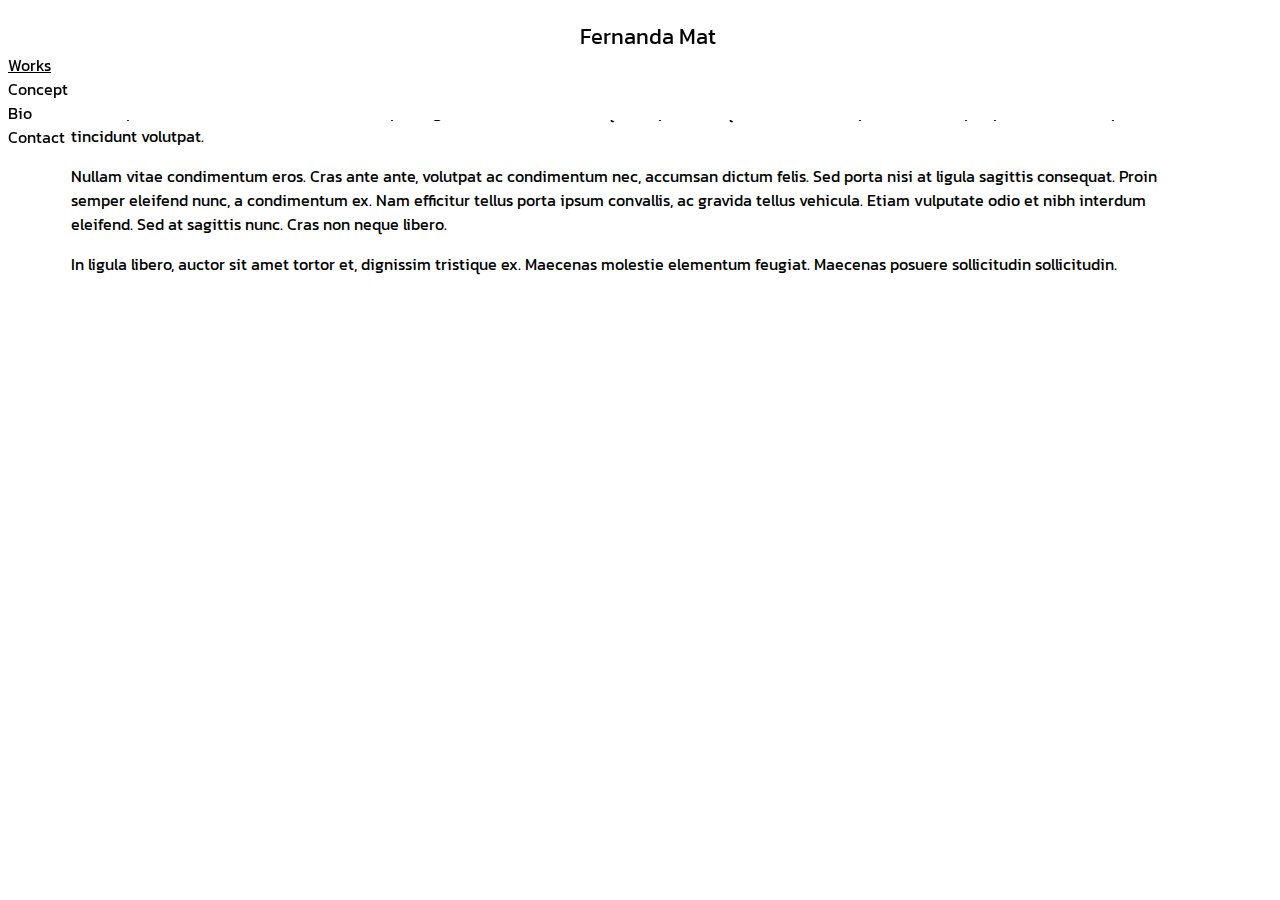
==== index.html @ 45597afb "Se separan oil, illustration e installation en paginas distintas" ====
<!DOCTYPE html>
<html lang="en">
  <head>
    <meta charset="utf-8">
    <meta http-equiv="X-UA-Compatible" content="IE=edge">
    <meta name="viewport" content="width=device-width, initial-scale=1">
    <!-- The above 3 meta tags *must* come first in the head; any other head content must come *after* these tags -->
    <title>Fernanda Mat</title>
    <link rel="shortcut icon" type="image/png" href="img/favicon.png"/>

    <!-- Bootstrap -->
    <link href="css/bootstrap.min.css" rel="stylesheet">
    <link href="css/main.css" rel="stylesheet">
    <link href="https://fonts.googleapis.com/css?family=Kanit" rel="stylesheet">

    <!-- HTML5 shim and Respond.js for IE8 support of HTML5 elements and media queries -->
    <!-- WARNING: Respond.js doesn't work if you view the page via file:// -->
    <!--[if lt IE 9]>
      <script src="https://oss.maxcdn.com/html5shiv/3.7.3/html5shiv.min.js"></script>
      <script src="https://oss.maxcdn.com/respond/1.4.2/respond.min.js"></script>
    <![endif]-->
  </head>
  <body>
    <div class="row navigation">
      <div class="col-xs-12 col-sm-4" id="nav-name-div">
        <a id="nav-name" href="#">Fernanda Mat</a>
      </div>
      <div class="col-xs-3 col-sm-2">
        <a id="works-button" class="active">Works</a>
        <div id="works-menu">
          <a href="oil.html"><img src="img/bullet.png" alt="">Oil</a>
          <a href="illustration.html"><img src="img/bullet.png" alt="">Illustration</a>
          <a href="installation.html"><img src="img/bullet.png" alt="">Installation</a>
        </div>        
      </div>
      <div class="col-xs-3 col-sm-2">
        <a href="concept.html">Concept</a>
      </div>
      <div class="col-xs-3 col-sm-2">
        <a href="bio.html">Bio</a>
      </div>
      <div class="col-xs-3 col-sm-2">
        <a href="contact.html">Contact</a>
      </div>
    </div>

    <div class="content index">
      <p>
        Lorem ipsum dolor sit amet, consectetur adipiscing elit. Curabitur scelerisque mi purus. Aliquam eu ultricies ipsum, non tempus purus. Phasellus placerat tincidunt volutpat.
      </p>
      <p>
        Nullam vitae condimentum eros. Cras ante ante, volutpat ac condimentum nec, accumsan dictum felis. Sed porta nisi at ligula sagittis consequat. Proin semper eleifend nunc, a condimentum ex. Nam efficitur tellus porta ipsum convallis, ac gravida tellus vehicula. Etiam vulputate odio et nibh interdum eleifend. Sed at sagittis nunc. Cras non neque libero.
      </p>
      <p>
         In ligula libero, auctor sit amet tortor et, dignissim tristique ex. Maecenas molestie elementum feugiat. Maecenas posuere sollicitudin sollicitudin.
      </p>
    </div>

    <!-- jQuery (necessary for Bootstrap's JavaScript plugins) -->
    <script src="https://ajax.googleapis.com/ajax/libs/jquery/1.12.4/jquery.min.js"></script>
    <!-- Include all compiled plugins (below), or include individual files as needed -->
    <script src="js/bootstrap.min.js"></script>
    <script src="js/scripts.js"></script>
  </body>
</html>
---- css/main.css ----
/*****************************NAV******************************/
.navigation {
  padding-top: 20px;
  margin-left: 0px;
  margin-right: 0px;
  position: fixed;
  width: 100%;
  background-color: white;
  top: 0;
  z-index: 1;
  height: 100px;
}
.navigation .active {
  text-decoration: underline !important;
}
#nav-name-div {
  text-align: center;
}
#nav-name {
  font-size: 22px;
}

a {
  text-decoration: none !important;
  color: black;
}

/* unvisited link */
a:link {
    color: black;
}

/* visited link */
a:visited {
    color: black;
}

/* mouse over link */
a:hover {
    color: black;
}

/* selected link */
a:active {
    color: black;
}
/*****************************General******************************/
body {
  font-family: 'Kanit', sans-serif;
}
.content {
  margin: 5%;
  margin-top: 100px;
}
/*****************************Main******************************/

/*****************************Works******************************/

#works-button:hover + #works-menu{
  display: block;
}
.works h2 {
  font-weight: 800;
  text-align: center;
}
.works h5 {
  font-weight: 800;
  text-align: center;
}
.works .piece p {
  text-align: center;
}
/*.works .series p {
  text-align: left;
}*/
img {
  width: 100%;
  max-width: 500px;
  display: block;
  margin-left: auto;
  margin-right: auto;
  margin-bottom: 10px;
}
.piece {
  margin-top: 25px;
  margin-bottom: 25px;
}
#works-menu {
  display: none;
  background-color: white;
  padding: 8px;
}
#works-menu:hover{
  display: block;
}
#works-menu a {
  display: block;
  margin: 5px;
}
#works-menu img {
  display: inline-block;
  width: 16px;
  vertical-align: -webkit-baseline-middle;
}

/*****************************Bio******************************/

/*****************************Contact******************************/
.contact h4 {
  text-align: center;
  padding-top: 10%;
}

/*****************************Media Queries******************************/
@media (max-width: 767px) {
  #nav-name-div {
    margin-bottom: 10px;
  }
  #works-menu {
    min-width: max-content;
  }
  .works .series-description {
    margin-left: 5%;
    margin-right: 5%;
  }

}
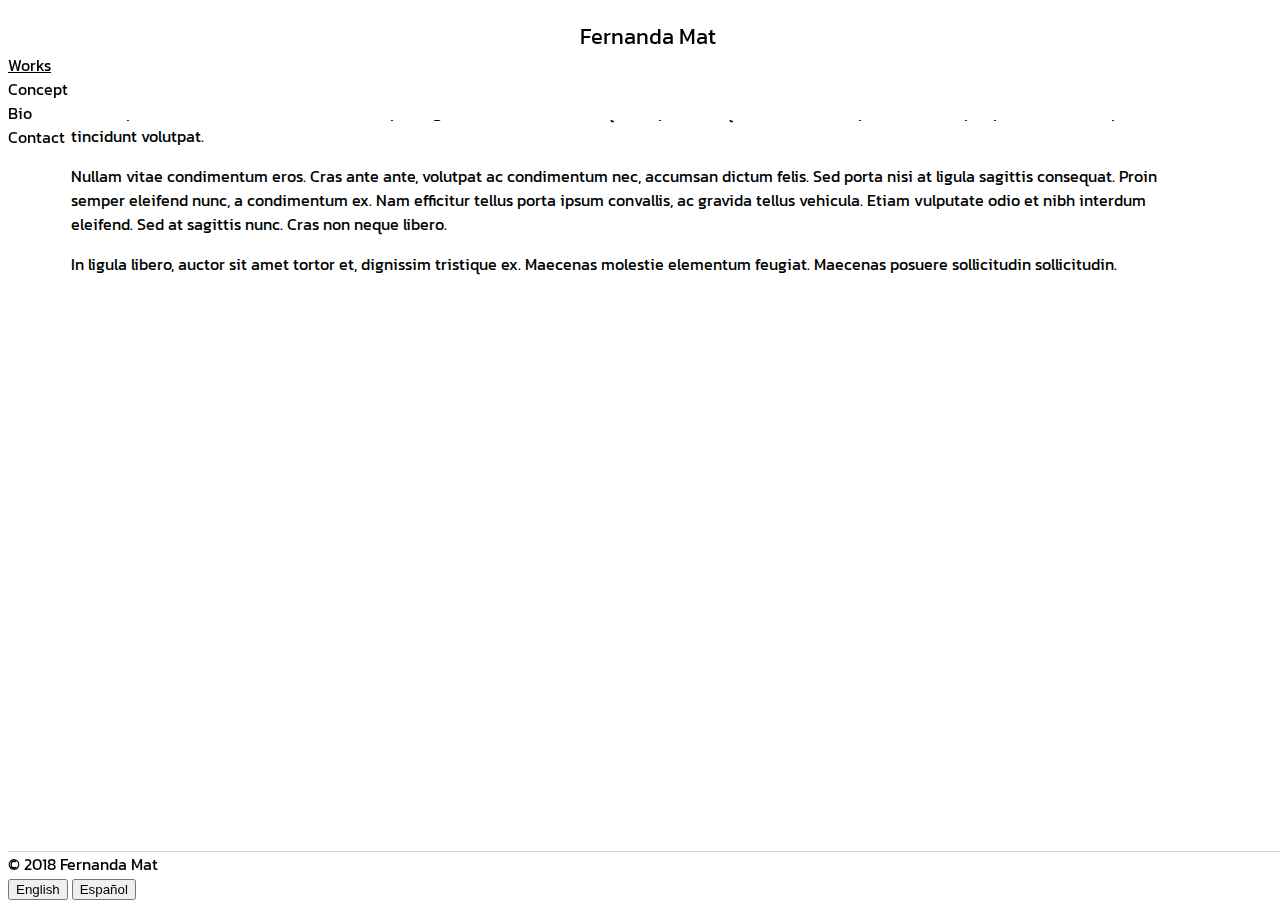
==== commit 9f879924: "Copyright, footer y bugs arreglados" ====
--- a/index.html
+++ b/index.html
@@ -31,7 +31,7 @@
           <a href="oil.html"><img src="img/bullet.png" alt="">Oil</a>
           <a href="illustration.html"><img src="img/bullet.png" alt="">Illustration</a>
           <a href="installation.html"><img src="img/bullet.png" alt="">Installation</a>
-        </div>        
+        </div>
       </div>
       <div class="col-xs-3 col-sm-2">
         <a href="concept.html">Concept</a>
@@ -55,6 +55,17 @@
          In ligula libero, auctor sit amet tortor et, dignissim tristique ex. Maecenas molestie elementum feugiat. Maecenas posuere sollicitudin sollicitudin.
       </p>
     </div>
+    <div class="footer">
+      <div class="row">
+        <div class="col-xs-6 col-xs-offset-2">
+          © 2018 Fernanda Mat
+        </div>
+        <div class="col-xs-4">
+          <button id="enButton" type="button" onclick="changeLan('en')" name="button">English</button>
+          <button id="spButton" type="button" onclick="changeLan('sp')" name="button">Español</button>
+        </div>
+      </div>
+    </div>
 
     <!-- jQuery (necessary for Bootstrap's JavaScript plugins) -->
     <script src="https://ajax.googleapis.com/ajax/libs/jquery/1.12.4/jquery.min.js"></script>
--- a/css/main.css
+++ b/css/main.css
@@ -49,15 +49,28 @@
 body {
   font-family: 'Kanit', sans-serif;
 }
+body {
+ /*background-image: url("../img/moon.jpg");
+ background-repeat: no-repeat;
+ background-size: cover;*/
+}
 .content {
   margin: 5%;
   margin-top: 100px;
+}
+.footer {
+  border-top-style: solid;
+  border-top-width: 1px;
+  border-top-color: lightgray;
+  bottom: 0;
+  position: fixed;
+  width: 100%;
 }
 /*****************************Main******************************/
 
 /*****************************Works******************************/
 
-#works-button:hover + #works-menu{
+#works-button:hover + #works-menu, #works-button:focus + #works-menu {
   display: block;
 }
 .works h2 {
@@ -111,6 +124,10 @@
   text-align: center;
   padding-top: 10%;
 }
+.copyright-p {
+  text-align: center;
+  margin-top: 70px;
+}
 
 /*****************************Media Queries******************************/
 @media (max-width: 767px) {
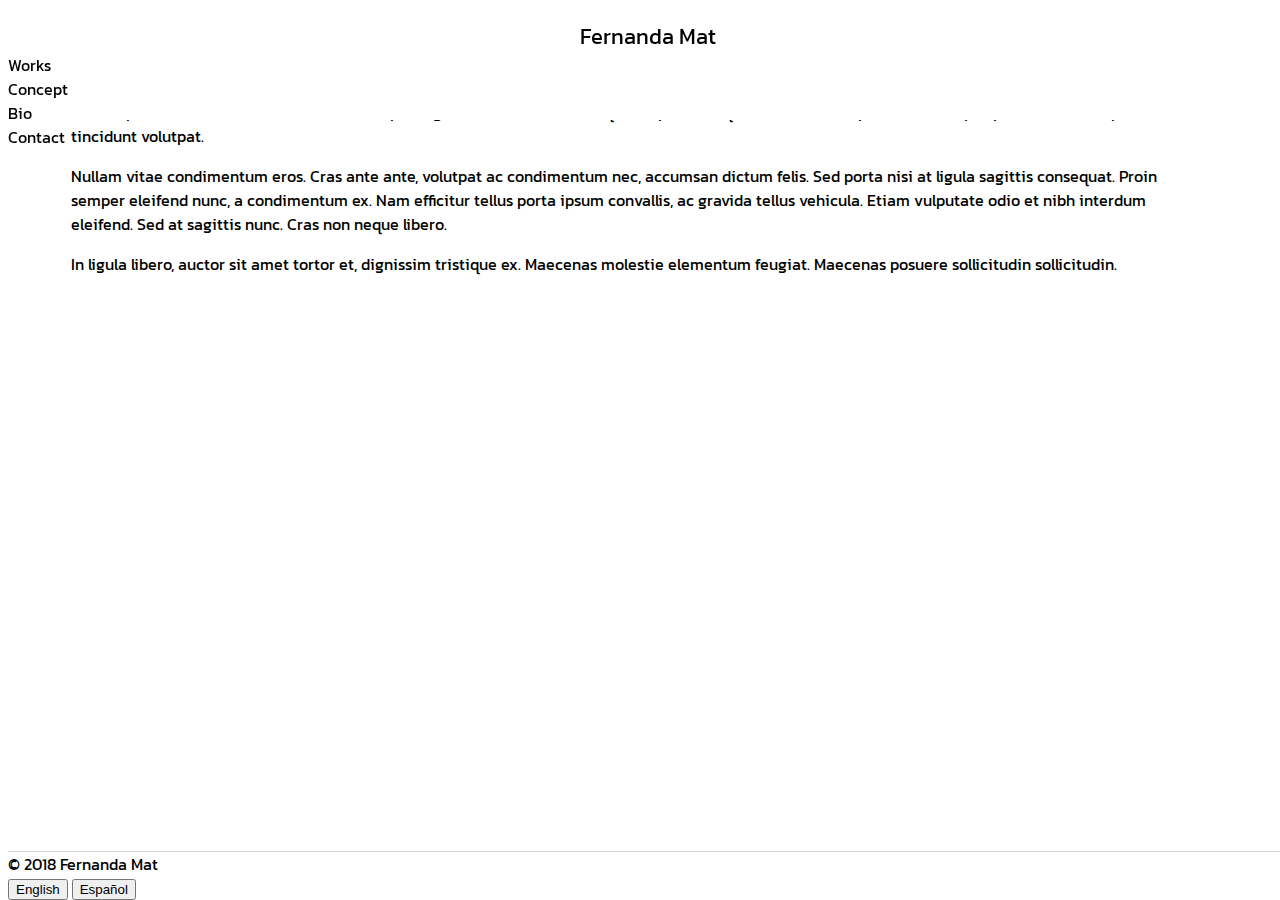
==== commit 0024d57d: "Clase active se le quita a works en el index" ====
--- a/index.html
+++ b/index.html
@@ -26,7 +26,7 @@
         <a id="nav-name" href="#">Fernanda Mat</a>
       </div>
       <div class="col-xs-3 col-sm-2">
-        <a id="works-button" class="active">Works</a>
+        <a id="works-button">Works</a>
         <div id="works-menu">
           <a href="oil.html"><img src="img/bullet.png" alt="">Oil</a>
           <a href="illustration.html"><img src="img/bullet.png" alt="">Illustration</a>
--- a/css/main.css
+++ b/css/main.css
@@ -65,12 +65,13 @@
   bottom: 0;
   position: fixed;
   width: 100%;
+  background-color: white;
 }
 /*****************************Main******************************/
 
 /*****************************Works******************************/
 
-#works-button:hover + #works-menu, #works-button:focus + #works-menu {
+#works-button:hover + #works-menu, #works-button:active + #works-menu {
   display: block;
 }
 .works h2 {
@@ -116,6 +117,12 @@
   width: 16px;
   vertical-align: -webkit-baseline-middle;
 }
+.series-description {
+  border-bottom-style: solid;
+  border-bottom-width: 1px;
+  margin-bottom: 25px;
+  padding-bottom: 35px;
+}
 
 /*****************************Bio******************************/
 
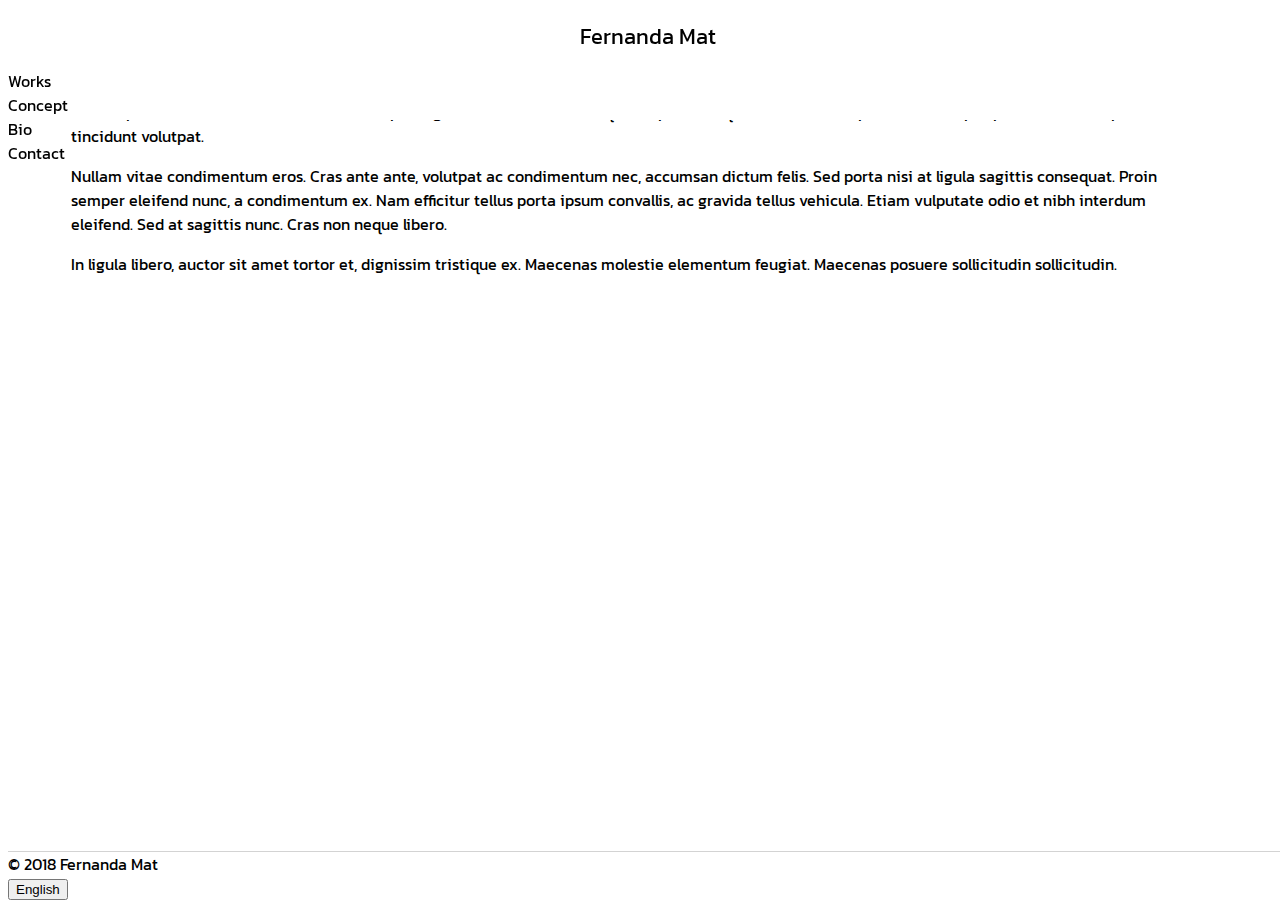
==== commit 6fbf7347: "Intento de fix de hover mobile" ====
--- a/index.html
+++ b/index.html
@@ -26,7 +26,7 @@
         <a id="nav-name" href="#">Fernanda Mat</a>
       </div>
       <div class="col-xs-3 col-sm-2">
-        <a id="works-button">Works</a>
+        <p id="works-button" onclick="toggleWorksMenu()">Works</p>
         <div id="works-menu">
           <a href="oil.html"><img src="img/bullet.png" alt="">Oil</a>
           <a href="illustration.html"><img src="img/bullet.png" alt="">Illustration</a>
--- a/css/main.css
+++ b/css/main.css
@@ -71,8 +71,12 @@
 
 /*****************************Works******************************/
 
-#works-button:hover + #works-menu, #works-button:active + #works-menu {
+#works-button:hover + #works-menu, #works-button:active + #works-menu, #works-button:focus + #works-menu {
   display: block;
+}
+#works-button {
+  cursor: default;
+  margin-bottom: 0px;
 }
 .works h2 {
   font-weight: 800;
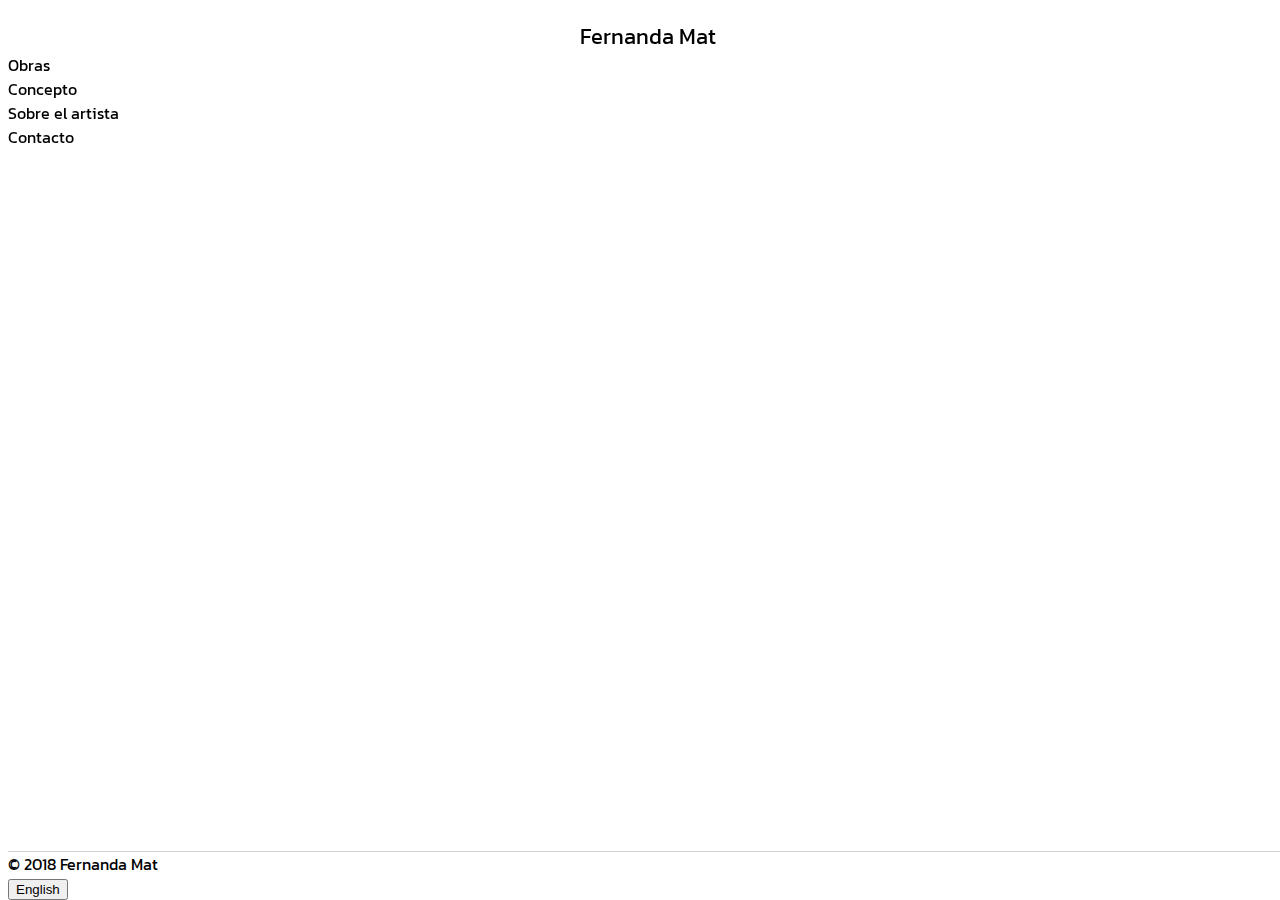
==== commit cf1f14ff: "Traducciones aplicadas en todos lados" ====
--- a/index.html
+++ b/index.html
@@ -23,28 +23,39 @@
   <body>
     <div class="row navigation">
       <div class="col-xs-12 col-sm-4" id="nav-name-div">
-        <a id="nav-name" href="#">Fernanda Mat</a>
+        <a id="nav-name" href="index.html">Fernanda Mat</a>
       </div>
       <div class="col-xs-3 col-sm-2">
-        <p id="works-button" onclick="toggleWorksMenu()">Works</p>
+        <p id="works-button" class="lanBlock sp" onclick="toggleWorksMenu()">Obras</p>
+        <p id="works-button" class="lanBlock en" onclick="toggleWorksMenu()">Works</p>
         <div id="works-menu">
-          <a href="oil.html"><img src="img/bullet.png" alt="">Oil</a>
-          <a href="illustration.html"><img src="img/bullet.png" alt="">Illustration</a>
-          <a href="installation.html"><img src="img/bullet.png" alt="">Installation</a>
+          <div class="lanBlock sp">
+            <a href="oil.html"><img src="img/bullet.png" alt="">Óleo</a>
+            <a href="illustration.html"><img src="img/bullet.png" alt="">Ilustración</a>
+            <a href="installation.html"><img src="img/bullet.png" alt="">Instalación</a>
+          </div>
+          <div class="lanBlock en">
+            <a href="oil.html"><img src="img/bullet.png" alt="">Oil</a>
+            <a href="illustration.html"><img src="img/bullet.png" alt="">Illustration</a>
+            <a href="installation.html"><img src="img/bullet.png" alt="">Installation</a>
+          </div>
         </div>
       </div>
       <div class="col-xs-3 col-sm-2">
-        <a href="concept.html">Concept</a>
+        <a class="lanBlock sp" href="concept.html">Concepto</a>
+        <a class="lanBlock en" href="concept.html">Concept</a>
       </div>
       <div class="col-xs-3 col-sm-2">
-        <a href="bio.html">Bio</a>
+        <a class="lanBlock sp" href="bio.html">Sobre el artista</a>
+        <a class="lanBlock en" href="bio.html">About</a>
       </div>
       <div class="col-xs-3 col-sm-2">
-        <a href="contact.html">Contact</a>
+        <a class="lanBlock sp" href="contact.html">Contacto</a>
+        <a class="lanBlock en" href="contact.html">Contact</a>
       </div>
     </div>
 
-    <div class="content index">
+    <!-- <div class="content index">
       <p>
         Lorem ipsum dolor sit amet, consectetur adipiscing elit. Curabitur scelerisque mi purus. Aliquam eu ultricies ipsum, non tempus purus. Phasellus placerat tincidunt volutpat.
       </p>
@@ -54,7 +65,7 @@
       <p>
          In ligula libero, auctor sit amet tortor et, dignissim tristique ex. Maecenas molestie elementum feugiat. Maecenas posuere sollicitudin sollicitudin.
       </p>
-    </div>
+    </div> -->
     <div class="footer">
       <div class="row">
         <div class="col-xs-6 col-xs-offset-2">
--- a/css/main.css
+++ b/css/main.css
@@ -129,9 +129,16 @@
 }
 
 /*****************************Bio******************************/
+.bio {
+  text-align: center;
+}
 
 /*****************************Contact******************************/
 .contact h4 {
+  text-align: center;
+  padding-top: 30px;
+}
+.contact p {
   text-align: center;
   padding-top: 10%;
 }
